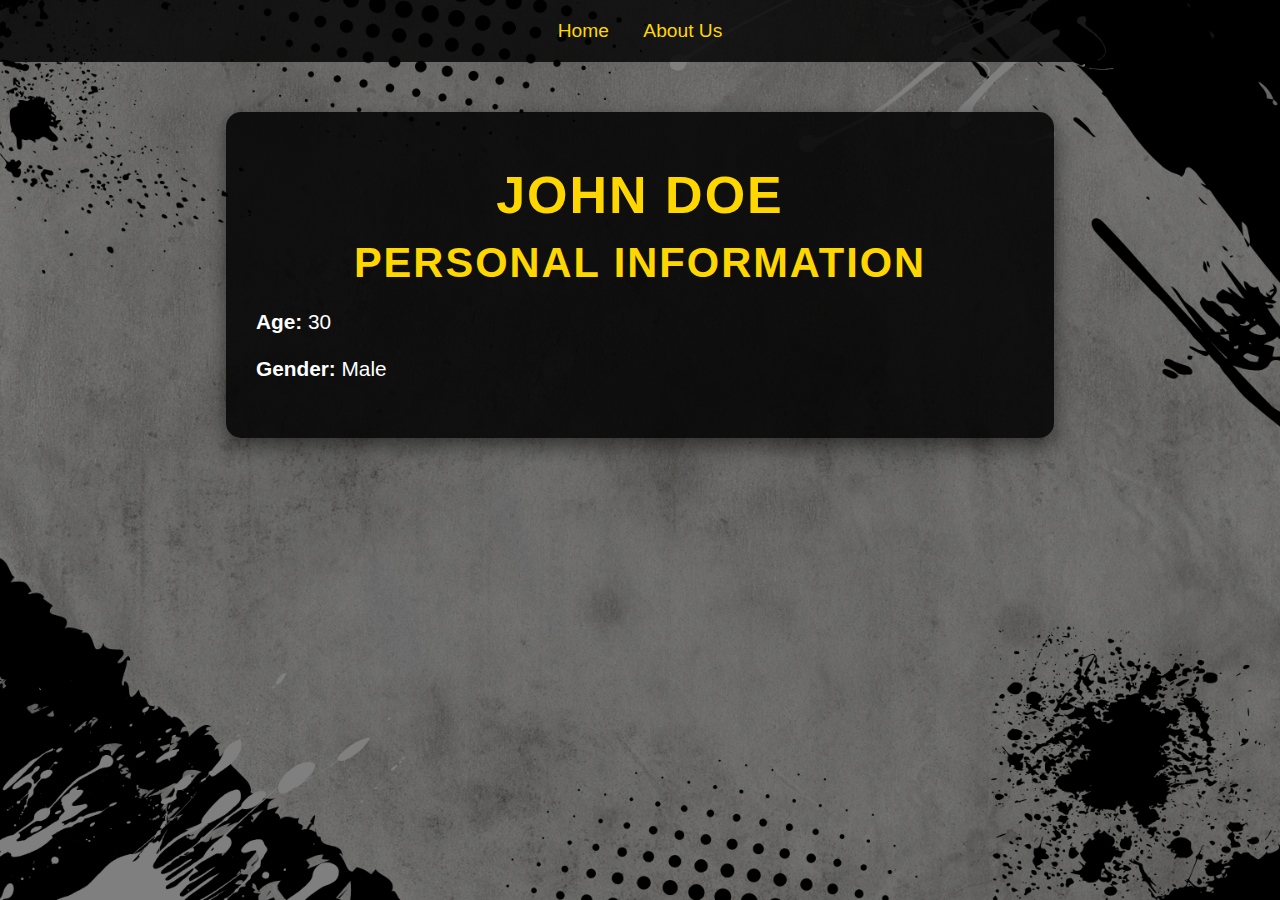
==== biodata.html @ fc2d4e29 "Add files via upload" ====
<!DOCTYPE html>
<html lang="en">
<head>
    <meta charset="UTF-8">
    <meta name="viewport" content="width=device-width, initial-scale=1.0">
    <title>Biodata</title>
    <link rel="stylesheet" href="styles.css">
</head>
<body class="general">
    <header>
        <nav>
            <a href="index.html">Home</a>
            <a href="about_us.html">About Us</a>
        </nav>
    </header>
    <main class="biodata">
        <h1>John Doe</h1>
        <h2>Personal Information</h2>
        <ul>
            <li><strong>Age:</strong> 30</li>
            <li><strong>Gender:</strong> Male</li>
        </ul>
    </main>
</body>
</html>
---- styles.css ----
/* General Styles */
body {
  font-family: 'Arial', sans-serif;
  margin: 0;
  padding: 0;
}

header {
  background: rgba(0, 0, 0, 0.8);
  padding: 20px;
  text-align: center;
}

header nav a {
  color: #FFD700;
  text-decoration: none;
  margin: 0 15px;
  font-size: 1.2em;
}

header nav a:hover {
  text-decoration: underline;
}

/* Main Content Area */
main {
  width: 60%;
  margin: 50px auto;
  background: rgba(0, 0, 0, 0.85);
  padding: 30px;
  border-radius: 15px;
  color: #fff;
  box-shadow: 0px 8px 20px rgba(0, 0, 0, 0.5);
}

/* Headings */
h1, h2 {
  text-align: center;
  font-size: 2.5em;
  margin-bottom: 20px;
  color: #FFD700;
  text-transform: uppercase;
  letter-spacing: 2px;
}

h2 {
  font-size: 2em;
  margin-top: 30px;
}

/* Links inside main content */
main a {
  color: #FFD700;
  text-decoration: none;
  font-size: 1.2em;
  display: block;
  margin: 10px 0;
}

main a:hover {
  text-decoration: underline;
}

/* Styles for Resume and Biodata */
.resume, .biodata {
  font-size: 1.3em;
  line-height: 1.8em;
}

.resume ul, .biodata ul {
  list-style: none;
  padding: 0;
}

.resume ul li, .biodata ul li {
  margin: 10px 0;
}

/* Specific Page Backgrounds */
body.vehicle-registration {
  background: url('car.jpg') no-repeat center center fixed;
  background-size: cover;
}

body.general {
  background: url('bg.png') no-repeat center center fixed;
  background-size: cover;
  background-color: rgba(0, 0, 0, 0.5);
  background-blend-mode: overlay;
}

/* Buttons */
button {
  cursor: pointer;
  font-weight: bold;
  background: linear-gradient(90deg, #FFD700, #FF8C00);
  border: none;
  color: #000;
  padding: 10px 20px;
  font-size: 1.2em;
  border-radius: 8px;
  transition: all 0.3s ease;
  text-transform: uppercase;
}

button:hover {
  background: linear-gradient(90deg, #FF8C00, #FFD700);
  box-shadow: 0px 6px 15px rgba(255, 215, 0, 0.6);
  transform: scale(1.05);
}

/* Responsive Design */
@media (max-width: 768px) {
  main {
      width: 90%;
      padding: 20px;
  }

  h1, h2 {
      font-size: 2em;
  }

  .resume, .biodata {
      font-size: 1.1em;
  }
}

#explore{
  text-align: center;

}
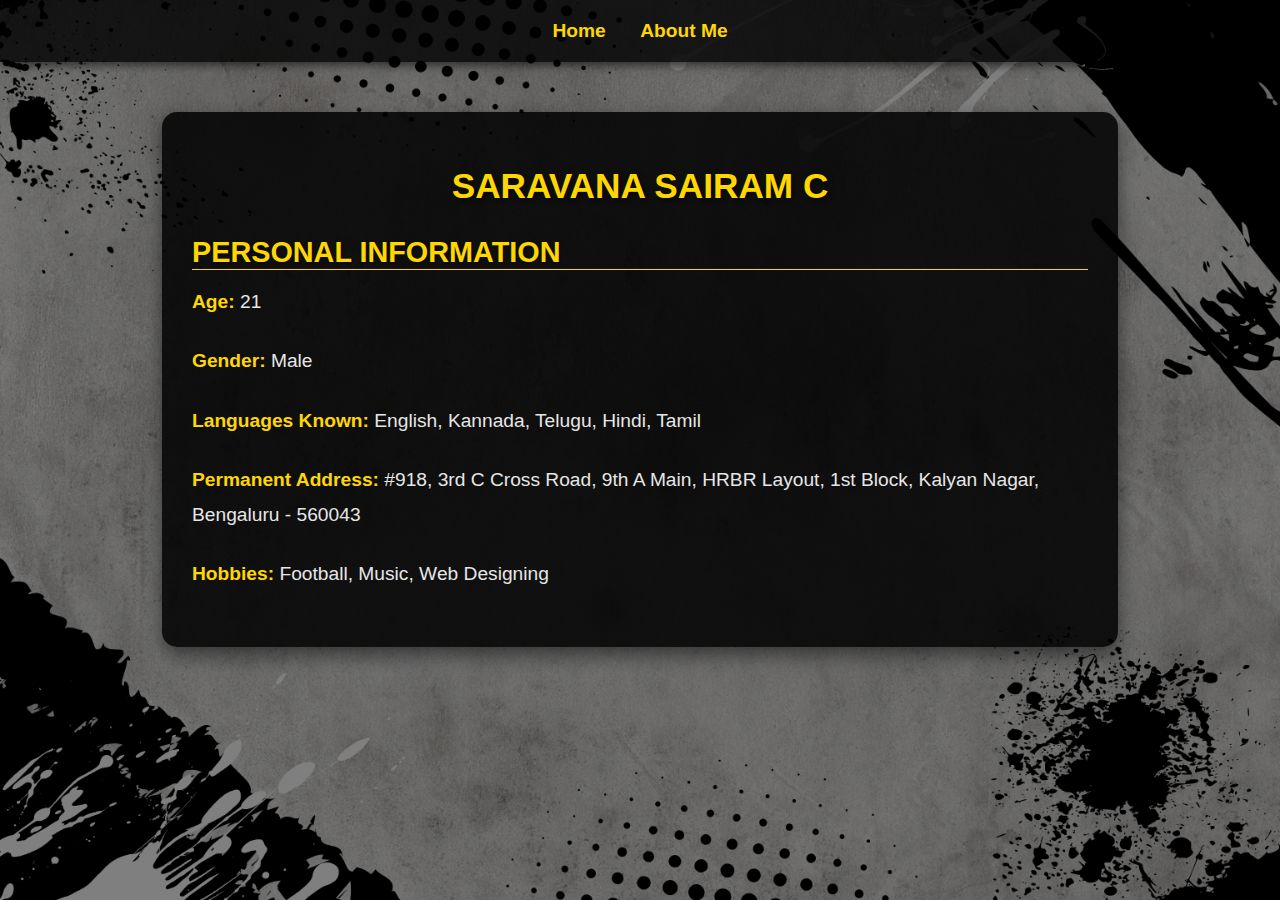
==== commit c3f9ddbd: "Add files via upload" ====
--- a/biodata.html
+++ b/biodata.html
@@ -10,15 +10,18 @@
     <header>
         <nav>
             <a href="index.html">Home</a>
-            <a href="about_us.html">About Us</a>
+            <a href="about_us.html">About Me</a>
         </nav>
     </header>
     <main class="biodata">
-        <h1>John Doe</h1>
+        <h1>Saravana Sairam C</h1>
         <h2>Personal Information</h2>
         <ul>
-            <li><strong>Age:</strong> 30</li>
+            <li><strong>Age:</strong> 21</li>
             <li><strong>Gender:</strong> Male</li>
+            <li><strong>Languages Known:</strong> English, Kannada, Telugu, Hindi, Tamil</li>
+            <li><strong>Permanent Address:</strong> #918, 3rd C Cross Road, 9th A Main, HRBR Layout, 1st Block, Kalyan Nagar, Bengaluru - 560043</li>
+            <li><strong>Hobbies:</strong> Football, Music, Web Designing</li>
         </ul>
     </main>
 </body>
--- a/styles.css
+++ b/styles.css
@@ -3,12 +3,18 @@
   font-family: 'Arial', sans-serif;
   margin: 0;
   padding: 0;
+  color: #fff;
+  background: url('bg.png') no-repeat center center fixed;
+  background-size: cover;
+  background-color: rgba(0, 0, 0, 0.5);
+  background-blend-mode: overlay;
 }
 
 header {
   background: rgba(0, 0, 0, 0.8);
   padding: 20px;
   text-align: center;
+  box-shadow: 0px 4px 8px rgba(0, 0, 0, 0.5);
 }
 
 header nav a {
@@ -16,6 +22,7 @@
   text-decoration: none;
   margin: 0 15px;
   font-size: 1.2em;
+  font-weight: bold;
 }
 
 header nav a:hover {
@@ -24,7 +31,7 @@
 
 /* Main Content Area */
 main {
-  width: 60%;
+  width: 70%;
   margin: 50px auto;
   background: rgba(0, 0, 0, 0.85);
   padding: 30px;
@@ -33,27 +40,84 @@
   box-shadow: 0px 8px 20px rgba(0, 0, 0, 0.5);
 }
 
-/* Headings */
-h1, h2 {
-  text-align: center;
-  font-size: 2.5em;
-  margin-bottom: 20px;
+main h1 {
+  font-size: 2.2em;
   color: #FFD700;
+  margin-bottom: 15px;
   text-transform: uppercase;
-  letter-spacing: 2px;
+  text-shadow: 2px 2px 5px rgba(0, 0, 0, 0.6);
 }
 
-h2 {
-  font-size: 2em;
+main h2 {
+  font-size: 1.8em;
+  color: #FFD700;
   margin-top: 30px;
+  margin-bottom: 15px;
+  text-transform: uppercase;
+  text-shadow: 1px 1px 3px rgba(0, 0, 0, 0.5);
 }
 
-/* Links inside main content */
+main p, main ul {
+  font-size: 1.2em;
+  line-height: 1.8em;
+  margin: 15px 0;
+  color: #e6e6e6;
+}
+
+/* Profile Picture */
+.profile-picture {
+  display: inline-flexbox;
+  justify-content: end;
+  text-align: end;
+}
+
+.profile-picture img {
+  border-radius: 50%;
+  width: 180px;
+  height: 170px;
+  box-shadow: 0px 4px 10px rgba(0, 0, 0, 0.6);
+  border: 3px solid #FFD700;
+
+}
+
+/* Lists */
+.resume h1{
+  margin-top: -135px ;
+  text-align: start;
+}
+
+.resume h2,.biodata h2{
+  font-size: 1.8em;
+  text-align: start;
+  border-bottom: #FFD700 solid 1pt;
+}
+
+.resume p,.biodata p{
+  text-align: start;
+}
+.resume ul, .biodata ul {
+  text-align: start;
+  list-style-type: none;
+  padding: 0;
+}
+
+.resume ul li, .biodata ul li {
+  margin-bottom: 15px;
+  /* border-bottom: 1px solid #FFD700; */
+  padding-bottom: 10px;
+}
+
+.resume ul li strong, .biodata ul li strong {
+  color: #FFD700;
+}
+
+/* Links */
 main a {
   color: #FFD700;
   text-decoration: none;
   font-size: 1.2em;
-  display: block;
+  font-weight: bold;
+  display: inline-block;
   margin: 10px 0;
 }
 
@@ -61,71 +125,62 @@
   text-decoration: underline;
 }
 
-/* Styles for Resume and Biodata */
+/* Specific Page Styles */
 .resume, .biodata {
-  font-size: 1.3em;
-  line-height: 1.8em;
+  text-align: center;
 }
 
-.resume ul, .biodata ul {
-  list-style: none;
-  padding: 0;
+/* Project Gallery */
+.project-gallery {
+  display: flex;
+  gap: 15px;
+  justify-content: left;
 }
 
-.resume ul li, .biodata ul li {
-  margin: 10px 0;
+.project-gallery img {
+ 
+  width: 300px;
+  height: auto;
+  border-radius: 10px;
+  box-shadow: 0px 6px 15px rgba(0, 0, 0, 0.6);
+  transition: transform 0.3s ease, box-shadow 0.3s ease;
 }
 
-/* Specific Page Backgrounds */
-body.vehicle-registration {
-  background: url('car.jpg') no-repeat center center fixed;
-  background-size: cover;
+.project-gallery img:hover {
+  transform: scale(1.05);
+  box-shadow: 0px 8px 20px rgba(0, 0, 0, 0.8);
 }
 
-body.general {
-  background: url('bg.png') no-repeat center center fixed;
-  background-size: cover;
-  background-color: rgba(0, 0, 0, 0.5);
-  background-blend-mode: overlay;
+/* Video Container */
+.video-container {
+  text-align: start;
+  margin: 10px;
 }
 
-/* Buttons */
-button {
-  cursor: pointer;
-  font-weight: bold;
-  background: linear-gradient(90deg, #FFD700, #FF8C00);
-  border: none;
-  color: #000;
-  padding: 10px 20px;
-  font-size: 1.2em;
-  border-radius: 8px;
-  transition: all 0.3s ease;
-  text-transform: uppercase;
-}
-
-button:hover {
-  background: linear-gradient(90deg, #FF8C00, #FFD700);
-  box-shadow: 0px 6px 15px rgba(255, 215, 0, 0.6);
-  transform: scale(1.05);
+.video-container video {
+  width: 450px;
+  height: 450px;
+  border-radius: 10px;
+  box-shadow: 0px 6px 15px rgba(0, 0, 0, 0.6);
 }
 
 /* Responsive Design */
 @media (max-width: 768px) {
   main {
-      width: 90%;
-      padding: 20px;
+    width: 90%;
+    padding: 20px;
   }
 
   h1, h2 {
-      font-size: 2em;
+    font-size: 2em;
   }
 
-  .resume, .biodata {
-      font-size: 1.1em;
+  .profile-picture img {
+    width: 120px;
+    height: 120px;
+  }
+
+  .resume ul li, .biodata ul li {
+    font-size: 1em;
   }
 }
-
-#explore{
-  text-align: center;
-
-}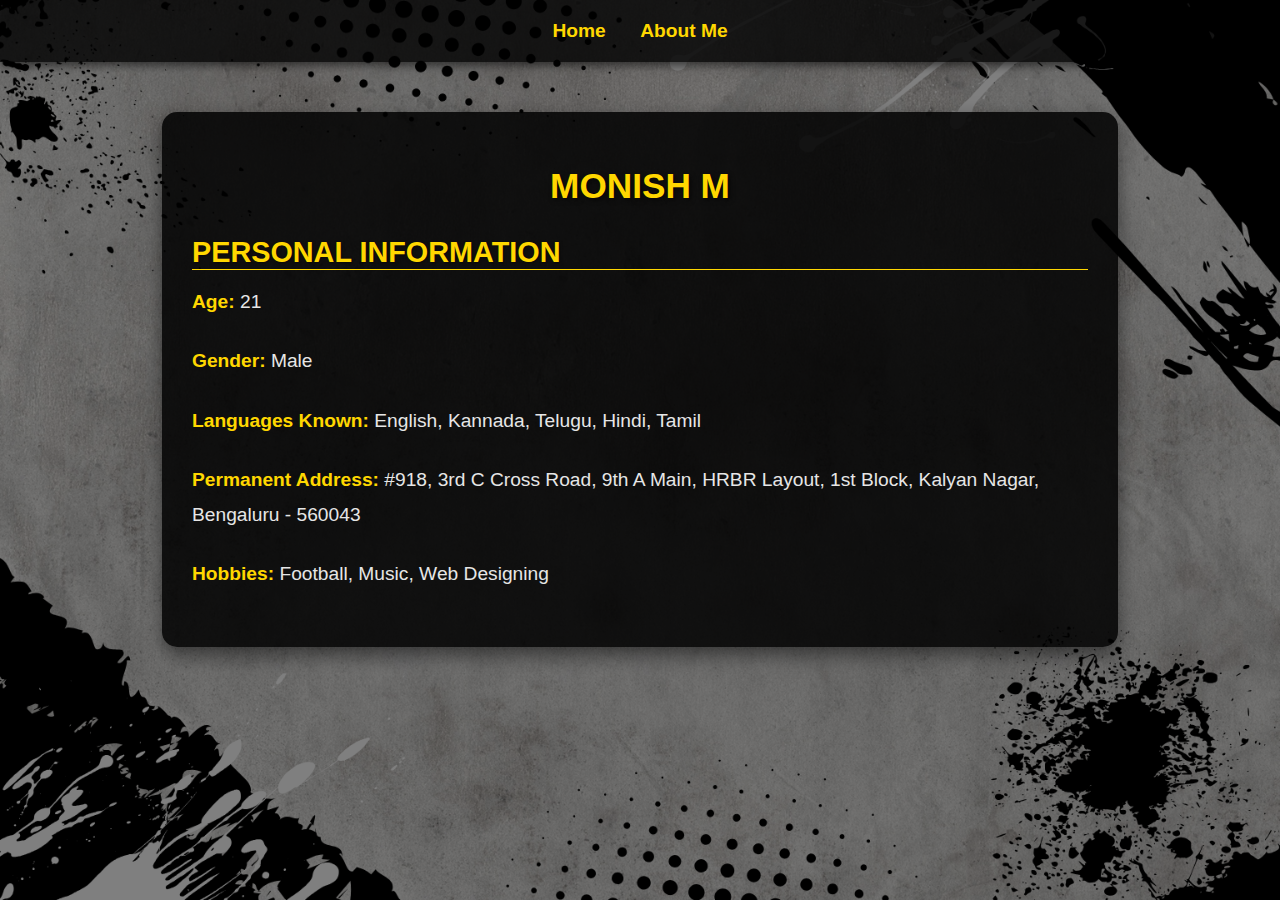
==== commit a33faa01: "Add files via upload" ====
--- a/biodata.html
+++ b/biodata.html
@@ -14,7 +14,7 @@
         </nav>
     </header>
     <main class="biodata">
-        <h1>Saravana Sairam C</h1>
+        <h1>Monish M</h1>
         <h2>Personal Information</h2>
         <ul>
             <li><strong>Age:</strong> 21</li>
--- a/styles.css
+++ b/styles.css
@@ -29,6 +29,20 @@
   text-decoration: underline;
 }
 
+.vehicle-registration{
+  background: url('car.jpg') no-repeat center center fixed;
+  background-size: cover;
+  background-color: rgba(0, 0, 0, 0.5);
+  background-blend-mode: overlay;
+}
+
+.vehicle-registration h1{
+  border-bottom: #FFD700 solid 1pt;
+}
+
+.vehicle-registration h2{
+  text-decoration: underline;
+}
 /* Main Content Area */
 main {
   width: 70%;
